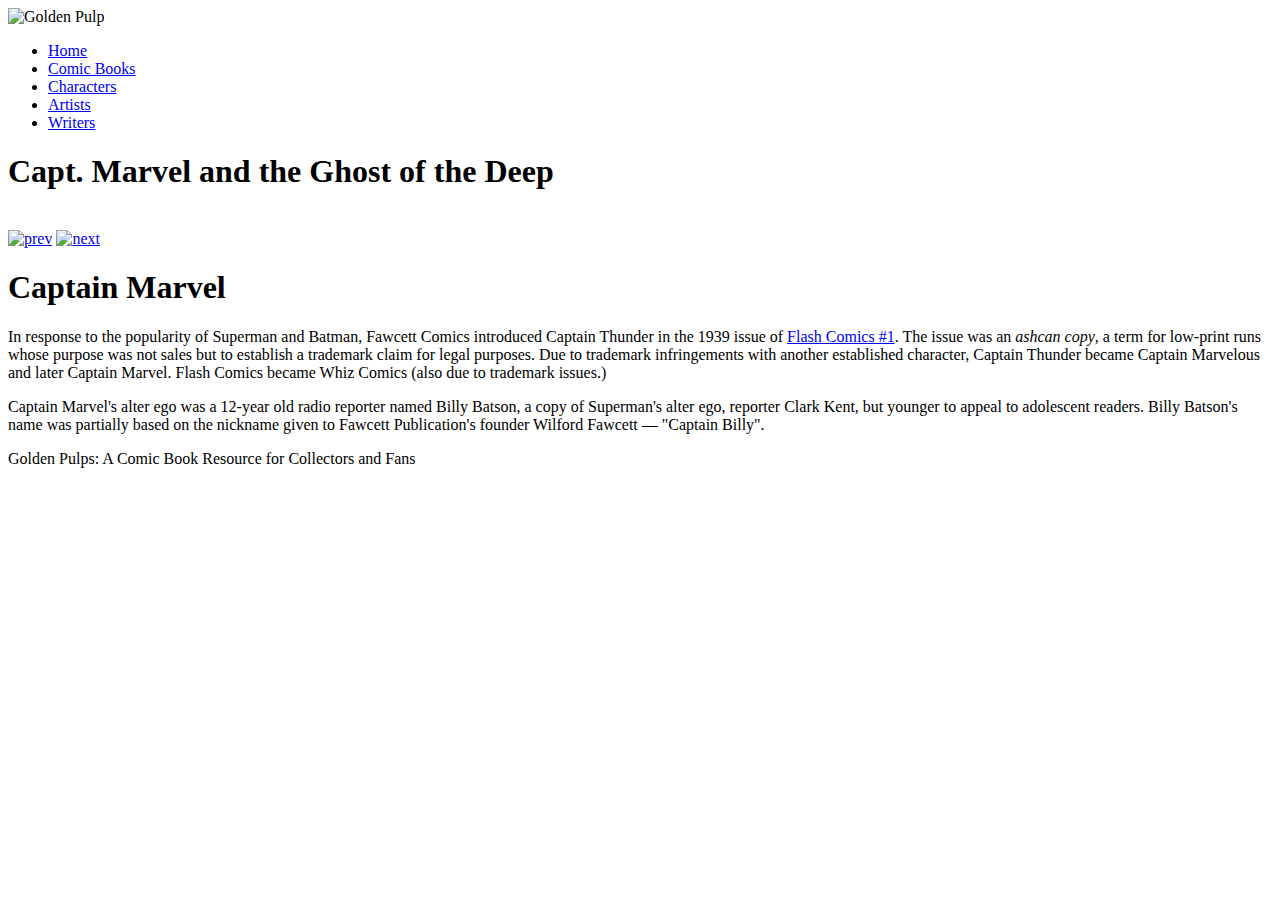
==== gp_page1.html @ 11b21daf "First Commit" ====
<!DOCTYPE html>
<html>
<head>
   <!--
          New Perspectives on HTML5 and CSS3, 7th Edition
          Tutorial 5
          Case Problem 1
          
          Ghost of the Deep Page 1
          Author: Melinda Chirila
          Date:   11/28/2018
      
          Filename: gp_page1.html
         -->
   
   <title>Ghost of the Deep Page 1</title>
   <meta charset="utf-8" />
   </head>

<body>
   <header>
      <img src="gp_logo.png" alt="Golden Pulp" />
   </header>
   
   <nav class="horizontal">
      <ul>
         <li><a href="#">Home</a></li>
         <li><a href="#">Comic Books</a></li>
         <li><a href="#">Characters</a></li>
         <li><a href="#">Artists</a></li>
         <li><a href="#">Writers</a></li>
      </ul>
   </nav>
   
   <section id="sheet">
      <h1>Capt. Marvel and the Ghost of the Deep</h1>
      
      <img src="gp_panel02.png" class="panel size1" alt="" /> 
      <img src="gp_panel03.png" class="panel size2" alt="" /> 
      <img src="gp_panel04.png" class="panel size3" alt="" /> 
      
      <footer>
         <a href="gp_cover.html"><img src="gp_prev.png" alt="prev" /></a>
         <a href="gp_page2.html"><img src="gp_next.png" alt="next" /></a>
      </footer>
      
   </section>
     
   <article>
      <h1>Captain Marvel</h1>
      <p>In response to the popularity of Superman and Batman, Fawcett Comics introduced
         Captain Thunder in the 1939 issue of <a href="#">Flash Comics #1</a>. The issue
         was an <em>ashcan copy</em>, a term for low-print runs whose purpose was not sales
         but to establish a trademark claim for legal purposes. Due to trademark infringements 
         with another established character, Captain Thunder became Captain Marvelous and later
         Captain Marvel. Flash Comics became Whiz Comics (also due to trademark issues.)</p>
      <p>Captain Marvel's alter ego was a 12-year old radio reporter named Billy Batson, a
         copy of Superman's alter ego, reporter Clark Kent, but younger to appeal to adolescent
         readers. Billy Batson's name was partially based on the nickname given to Fawcett Publication's
         founder Wilford Fawcett &mdash; "Captain Billy".</p>
   </article>
   
   <footer>
      Golden Pulps: A Comic Book Resource for Collectors and Fans
   </footer>
</body>
</html>
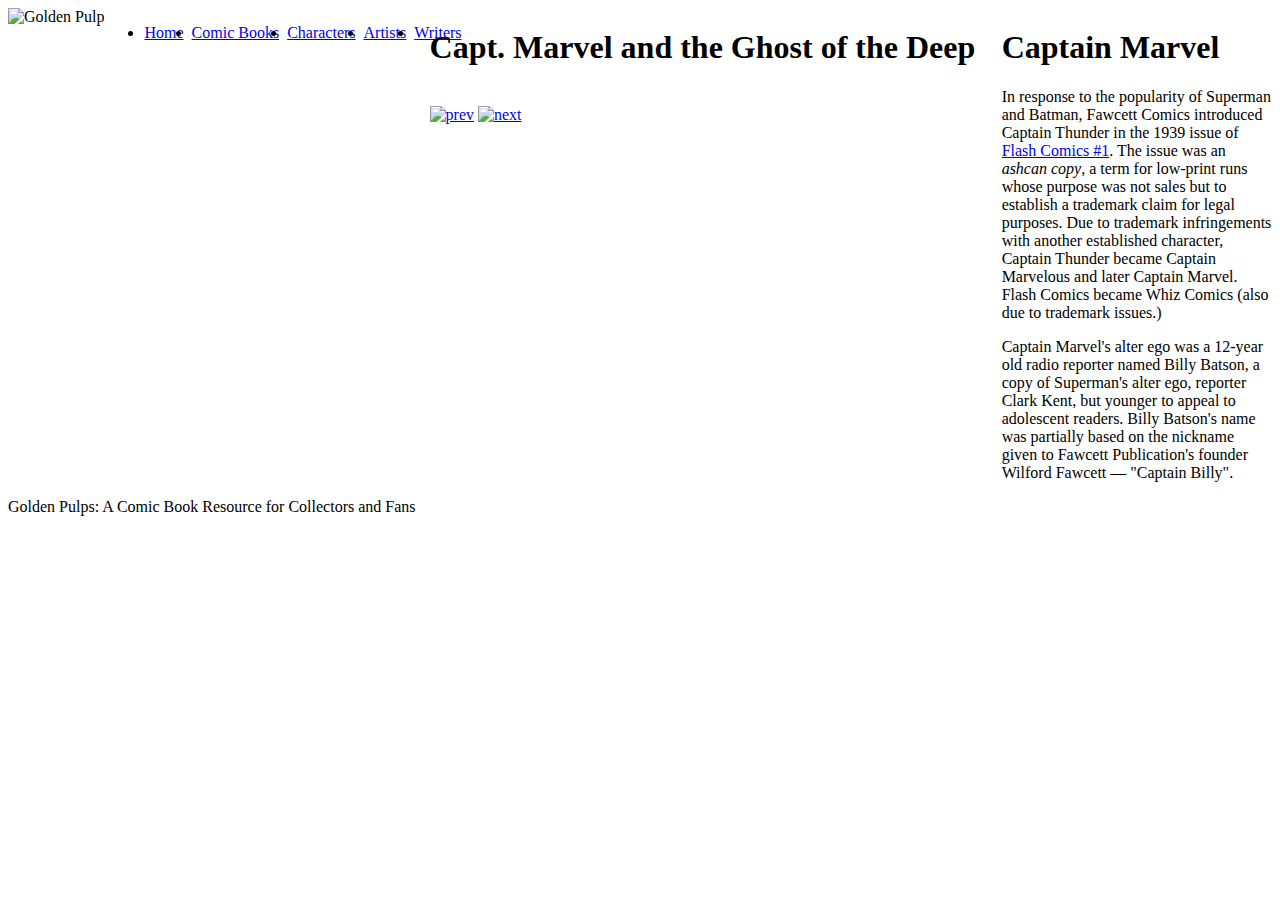
==== commit 2dadb36c: "Final and initial commit" ====
--- a/gp_page1.html
+++ b/gp_page1.html
@@ -15,6 +15,10 @@
    
    <title>Ghost of the Deep Page 1</title>
    <meta charset="utf-8" />
+   <meta name=“viewport” content="width=device-width", initial-scale=1 />
+   <link rel="stylesheet" href="gp_reset.css" media="all"/>
+   <link rel="stylesheet" href="gp_layout.css" media="screen"/>
+   <link rel="stylesheet" href="gp_print.css" media="print"/>
    </head>
 
 <body>
@@ -40,7 +44,7 @@
       <img src="gp_panel04.png" class="panel size3" alt="" /> 
       
       <footer>
-         <a href="gp_cover.html"><img src="gp_prev.png" alt="prev" /></a>
+         <a href="index.html"><img src="gp_prev.png" alt="prev" /></a>
          <a href="gp_page2.html"><img src="gp_next.png" alt="next" /></a>
       </footer>
       
--- a/gp_layout.css
+++ b/gp_layout.css
@@ -0,0 +1,105 @@
+@charset "utf-8";
+
+/*
+   New Perspectives on HTML5 and CSS3, 7th Edition
+   Tutorial 5
+   Case Problem 1
+   
+   Author:Melinda Chirila
+   Date: 11/28/2018
+   
+   Filename: gp_layout.css
+
+   This file contains the layout styles and media
+   queries used with sample pages from the Golden
+   Pulps website.
+
+*/
+
+
+/* Import Basic Design Styles Used on All Screens */
+
+@import url("gp_designs.css");
+
+/* Flex Layout Styles */
+body {
+    display: -webkit-flex;
+    display: flex;
+
+    -webkit-flex-flow: row wrap;
+    flex-flow: row wrap;  
+}
+/*  */
+article {
+    -webkit-box-flex: 3 1 301px;
+    flex: 3 1 301px;
+}
+/*  Create a style rule to set its flex growth and shrink values to 
+1 and 3 respectively and set its basis size to 180 pixels.
+ */
+article {
+    -webkit-flex: 1 3 180px;
+    flex: 1 3 180px;
+  }
+  section#sheet {
+    -webkit-flex: 3 1 301px;
+    flex: 3 1 301px;
+  }
+
+/* ============================================
+	Mobile Devices: 0 - 480 pixels
+   ============================================
+*/
+@media only screen and (max-width: 480px) {
+    #sheet {
+        width: 100%;
+      }
+    
+
+.horizontal {
+  -webkit-order: 99;
+  order: 99;
+}
+
+body>footer {
+  -webkit-order: 100;
+  order: 100;
+}
+
+
+}
+
+
+
+/* ===================================================
+	Tablet and Desktop Devices: Greater than 480 pixels
+   ===================================================
+*/
+@media only screen and (min-width: 481px) {
+    .horizontal ul {
+      display: flex;
+      width: 100%;
+      height: 40px;
+      
+      -webkit-flex-flow: nowrap;
+      flex-flow: nowrap;
+
+      
+    }
+    .horizontal ul li {
+      -webkit-flex: 1 1 auto;
+      flex: 1 1 auto;
+    }
+    .size1 {
+      width: 100%;
+    }
+    .size2 {
+      width: 60%;
+    }
+    .size3 {
+      width: 40%;
+    }
+    .size4 {
+      width: 30%;
+    }
+  }
--- a/gp_print.css
+++ b/gp_print.css
@@ -0,0 +1,53 @@
+@charset "utf-8";
+/*
+   New Perspectives on HTML5 and CSS3, 7th Edition
+   Tutorial 5
+   Case Problem 1
+   
+   Author:   Melinda Chirila
+   Date:    11/28/2018 
+   
+   Filename: gp_print.css
+
+   This file contains the printer styles used with the sample
+   comic book pages from Golden Pulps.
+
+*/
+
+/* Hidden Objects */
+nav, footer, article {
+    display:none;
+}
+
+
+
+
+
+
+/* Comic Book Sheet Styles */
+section#sheet {
+    width: 6in;
+    margin:0in auto;
+}
+
+.size1 {
+    width: 5in; 
+}
+.size2 {
+    width: 3in; 
+}
+.size3 {
+    width: 2in; 
+}
+.size4 {
+    width: 1.5in; 
+}
+
+
+
+
+
+
+
+
+
